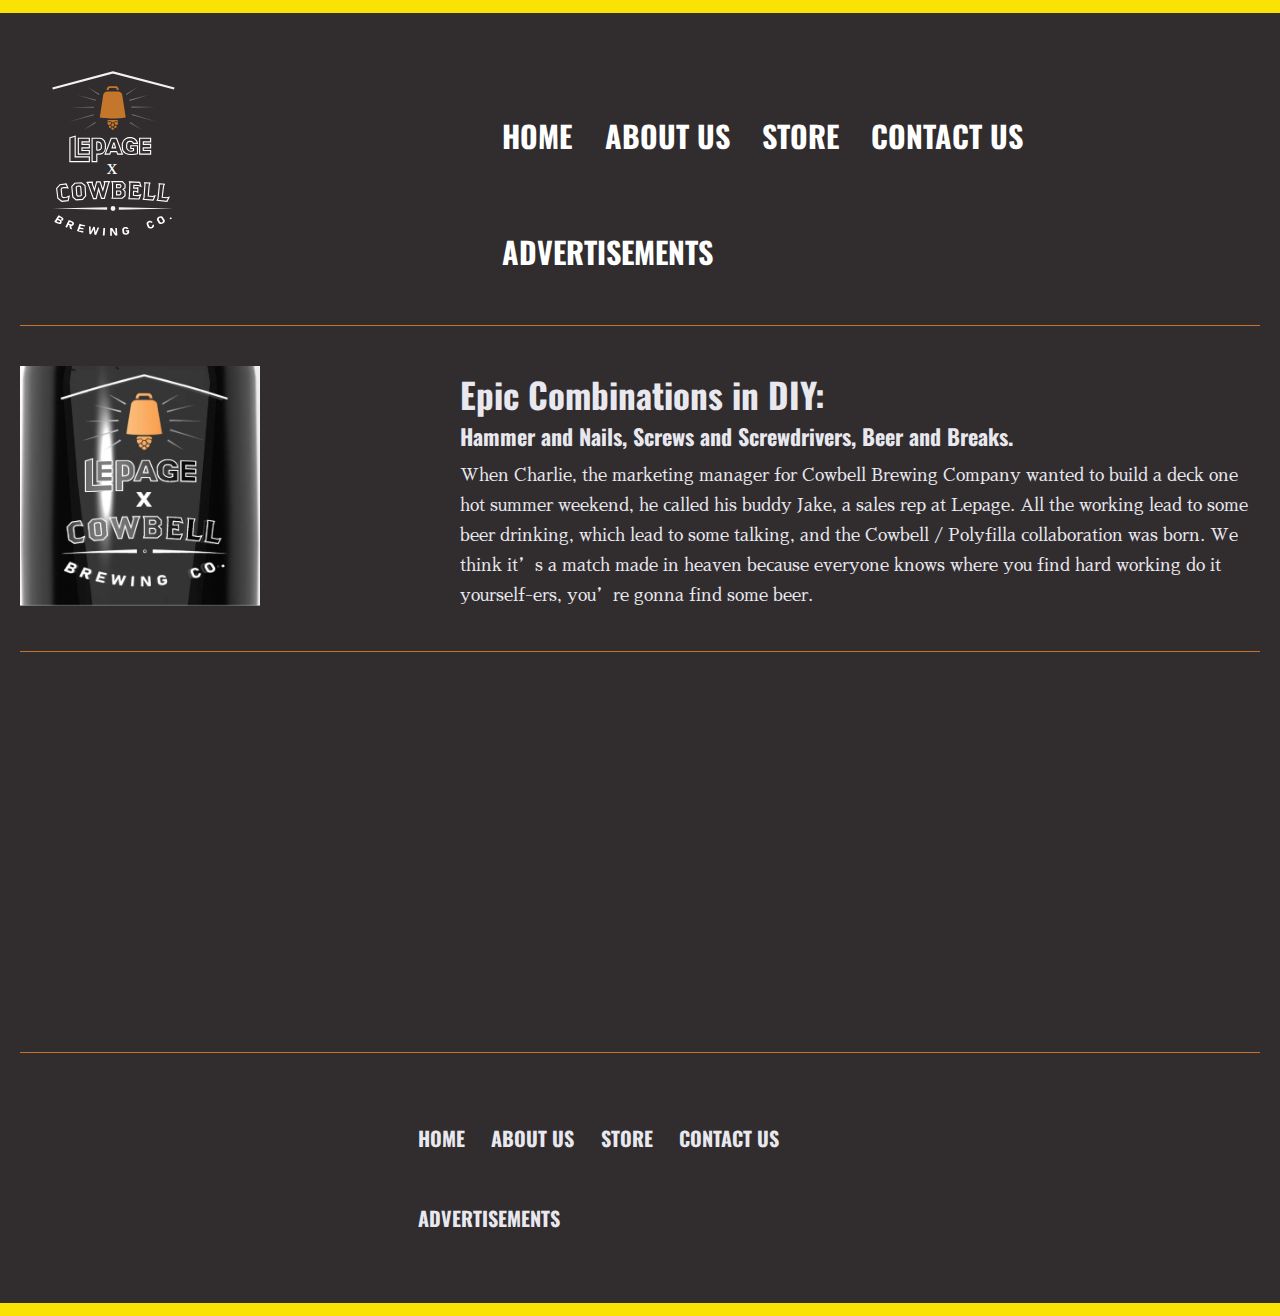
==== About.html @ 15497f91 "fixing about page" ====
<!DOCTYPE html>
<html lang="en">
<head>
	<meta charset="utf-8">
	<link rel="stylesheet" type="text/css" href="css/reset.css">
	<link rel="stylesheet" type="text/css" href="css/main.css">
	<link rel="preconnect" href="https://fonts.gstatic.com">
	<link href="https://fonts.googleapis.com/css2?family=Oswald&display=swap" rel="stylesheet">
	<link rel="preconnect" href="https://fonts.gstatic.com">
	<link href="https://fonts.googleapis.com/css2?family=Sawarabi+Mincho&display=swap" rel="stylesheet">
	<title>About Page</title>
	
</head>
<body>
	<section class="Bar"><h2 class="hidden">Top</h2></section>
	<div id="siteContainer">
	<h2 class="hidden">Logo</h2>

	<!--Header Start-->

		<header id="mainHeader">
			<div id="logo"><img src="images/logo-for-web.svg" width="170" height="200" alt="logo"></div>

	<h2 class="hidden">Nav</h2>
            <nav id="mainNav">
            <ul>
            <li class="navtext"><a href="index.html">HOME</a></li>
            <li class="navtext"><a href="About.html">ABOUT US</a></li>
            <li class="navtext"><a href="shop.html">STORE</a></li>
            <li class="navtext"><a href="contact.html">CONTACT US</a></li>
            <li class="navtext"><a href="ad-page.html">ADVERTISEMENTS</a></li>
            </ul>     

            <button id="button"></button> 
                <div id="burgerCon">
                <ul id="menu">
                <li class="menuText"><a href="index.html">HOME</a></li>
                <li class="menuText"><a href="About.html">ABOUT US</a></li>
                <li class="menuText"><a href="shop.html">STORE</a></li>
                <li class="menuText"><a href="contact.html">CONTACT US</a></li>
                <li class="menuText"><a href="ad-page.html">ADVERTISEMENTS</a></li>
                </ul>
                </div> 
        </nav>

		</header>

		<!--Main Start-->
        

		 <section id="aboutBody">

			<div id="topImg"><img src="images/about-img.svg" width="240" height="240" alt="Img"></div>

        	<h2 class="hidden">About Paragraph</h2>
        	<div><h1 id="aboutTitle">Epic Combinations in DIY:</h1>
                <h2 id="aboutSubTitle">Hammer and Nails, Screws and Screwdrivers, Beer and Breaks.</h2>

                <p id="aboutText">When Charlie, the marketing manager for Cowbell Brewing Company wanted to build a deck one hot summer weekend, he called his buddy Jake, a sales rep at Lepage. All the working lead to some beer drinking, which lead to some talking, and the Cowbell / Polyfilla collaboration was born. We think it’s a match made in heaven because everyone knows where you find hard working do it yourself-ers, you’re gonna find some beer.</p></div>
       	 </section>

        <div class="video">
            <iframe src="https://www.youtube.com/embed/bYKJzBnf95Q?start=0&end=18" width="585" height="340" frameborder="0"></iframe>
        </div>

       	 <!--Main End-->


       	 <!--Footer Start-->

        <footer id="footer">
        	<h2 class="hidden">Bottom Nav</h2>
            <nav id="footerNav">
            <ul>
            <li class="navtextFooter"><a href="index.html">HOME</a></li>
            <li class="navtextFooter"><a href="About.html">ABOUT US</a></li>
            <li class="navtextFooter"><a href="shop.html">STORE</a></li>
            <li class="navtextFooter"><a href="Contact.html">CONTACT US</a></li>
            <li class="navtextFooter"><a href="ad-page.html">ADVERTISEMENTS</a></li>
            </ul>      
        </nav>
        </footer>
        <!--Footer End-->
		
	</div>
	<section class="Bar2"><h2 class="hidden">Bottom</h2></section>



	<script type="text/javascript" src="js/main.js"></script>

</body>
</html>
---- css/main.css ----
@charset "UTF-8";

.hidden {
	display: none;
}

#siteContainer {
	margin: 0 auto;
	max-width: 640px;
	padding-left: 20px;
	padding-right: 20px;
	background-color: #312d2e; 
}

body {
	font-family: Helvetica, Arial, sans-serif;
	font-size: 12px;
	color: #333;
	background-color: #312d2e;
}

img, embed, object, video {
	max-width: 100%;
}

/*---------------------------------------------Header---------------------------------------------*/

.Bar {
	background-color: #fae205;
	height: 13px;
}

#mainHeader {
	margin-top: 25px;
	padding-bottom: 40px;
	display: flex;
	flex-direction: row;
  	justify-content: flex-start;
	border-bottom: solid 1px #C37628;
}

#logo {
	padding-top: 20px;
	padding-left: 20px;
	width: 170px;
}

#mainNav {
	
}

#menu {
	width: 200px;
	height: 210px;
	position: fixed;
	top: 0;
	right: 0;
	background-color: #242424;
	padding: 8px; 
    font-size: 20px;
    font-family: Oswald, Helvetica, sans-serif;
    font-weight: bold;
}

#menuText {
   
}


#burgerCon {
	margin-top: 20px;
	display: none;
	position: relative;
	left: 150px;
}

#burgerCon.slideToggle {
	display: block;
}

#mainNav button {
	background: url(../images/burger-menu.svg) center no-repeat;
	display: flex;
	flex-direction: row;
	position: relative;
	justify-content: right;
	margin-left: 350px;
	border: 0px;
	height: 50px;
	width: 50px;
	transition: all .1s ease;
}	

#mainNav button.expanded {
	transform: rotate(90deg);
}

#mainNav li a {
	display: block;
	padding: 10px 0 10px 0;
	text-align: center;
	color: #ffffff;
}

#mainNav li {
	border-top: 1px solid #efefef;
	border-bottom: 1px solid #efefef;
}

#menuText li:first-child {
	margin-top: 10px;

} 

#menuText li:last-child {
	margin-bottom: 10px;
}


nav a {
	position: relative;
	color: #e8e8ee;
	text-transform: uppercase;
	text-decoration: none;
	transition: color .4s ease-out;

}

#mainNav li a:hover {
	display: block;
	padding: 10px 0 10px 0;
	text-align: center;
	text-decoration: none;
	color: #FAE205;
}

nav a:hover::after {
	border-color: #FAE205;
	transform-origin: right bottom;
	right: 0;			
}

.navtext {
	display: none;
}


/*Header End*/


/*---------------------------------------------Footer---------------------------------------------*/

#footer {
	margin-top: 20px;
	padding-bottom: 40px;
	display: flex;
	flex-direction: row;
  	justify-content: flex-start;
}

#footerNav {

}

.navtextFooter {
	display: none;
}

/*Footer End*/


/*---------------------------------------------Homepage---------------------------------------------*/

#banner {
	margin-top: 0px;
	padding-bottom: 0px;
	display: flex;
	flex-direction: row;
  	justify-content: flex-start;
	border-bottom: solid 1px #C37628;
}


#title {
	padding-top: 30px;
	text-align: center;
	font-size: 50px;
	font-weight: bold;
	font-family: Oswald, Helvetica, sans-serif;
	color: #e8e8ee;
}

#text {
	padding-top: 30px;
	padding-bottom: 30px;
	text-align: center;
	font-size: 20px;
	font-family: Sawarabi Mincho, Helvetica, sans-serif;
	color: #e8e8ee;
	border-bottom: solid 1px #C37628;
}

/*HomePage End*/


/*---------------------------------------------About Page---------------------------------------------*/

#aboutBody {
	margin-top: 40px;
	padding-bottom: 40px;
	display: flex;
	border-bottom: solid 1px #C37628;
}

#aboutTitle {
	display: flex;
	flex-direction: row;
	position: relative;
	width: 800px;
    line-height: 30px;
    margin-left: 20px;
    padding-bottom: 12px;
    padding-top: 15px;
    color: #e8e8ee;
    font-size: 35px;
    font-weight: bold;
    font-family: Oswald, Helvetica, sans-serif;
    width: 95%; 
}

#aboutSubTitle {
	display: flex;
	flex-direction: row;
	position: relative;
	width: 800px;
    line-height: 30px;
    margin-left: 20px;
    padding-bottom: 10px;
    color: #e8e8ee;
    font-size: 20px;
    font-weight: bold;
    font-family: Oswald, Helvetica, sans-serif;
    width: 95%;
}

#aboutText {
	display: flex;
	flex-direction: row;
	position: relative;
    line-height: 30px;
    margin-left: 20px;
    color: #e8e8ee;
    font-size: 15px;
    font-family: Sawarabi Mincho, Helvetica, sans-serif;
    width: 95%;
    /*background: #bf1700;*/
}

#topImg {
	flex-direction: row;
	justify-content: flex-start;
	width: 240px;
	height: 240px;
	padding-top: 130px;
	padding-right: 20px;
	width: 400%;
}

.video {
	display: flex;
	justify-content: center;
	position: relative;
	width: 100%;
	padding-top: 30px;
	padding-bottom: 30px;
	border-bottom: solid 1px #C37628;	
}

.Bar2 {
	display: flex;
	position: relative;
	background-color: #fae205;
	height: 13px;
	margin-top: 30px;
}

/*About End*/


/*---------------------------------------------Shop Page---------------------------------------------*/

#products {
	margin-top: 40px;
	padding-left: 20px;
	padding-right: 20px;
    display: flex;
    flex-direction: column;
    justify-content: space-between;
    padding-bottom: 10px;
}

#shopText {
	display: none;
}


.shopText2 {
	display: flex;
    flex-direction: column;
    justify-content: space-between;
    padding-top: 10px;
    padding-bottom: 30px;
	text-align: center;
	color: #312d2e;
	font-size: 45px;
	font-family: Oswald, Helvetica, sans-serif;
}

.shopText2 a {
	color: #e8e8ee;
	text-transform: uppercase; 
}

.shopText2 a:hover {
	color: #ffde42;
	text-decoration: underline;
}

#line {
	border-bottom: solid 1px #c37628;
	padding: 30px;
}

/*Shop End*/


@media screen and (min-width: 641px) { /*----------------------------------------Desktop Display-----------------------------------*/

	#siteContainer {
	margin: 0 auto;
	max-width: 1300px;
	padding-left: 20px;
	padding-right: 20px;
	background-color: #312d2e;
}


/*---------------------------------------------Header---------------------------------------------*/

	#mainNav {
	margin-left: 300px;
	padding-top: 15px;
	width: 900px;
	position: relative;
	/*background-color: #bf1700;*/
	}

	nav a {
	position: relative;
	color: #e8e8ee;
	text-transform: uppercase;
	text-decoration: none;
	transition: color .4s ease-out;

	}

	nav a::after {
	border-radius: 1em;
	border-top: .1em solid #e8e8ee;
	content: "";
	position: absolute;
	right: 100%;
	bottom: .14em;
	left: 0;
	transition: right .2s cubic-bezier(0,.5,0,1),
	border-color .4s ease-out;

	}

	#mainNav li a:hover {
	display: block;
	padding: 10px 0 10px 0;
	text-align: center;
	text-decoration: none;
	color: #FAE205;
	}

	
	nav a:hover::after {
	border-color: #FAE205;
	transform-origin: right bottom;
	right: 0;				
	}

	.navtext {
	text-align:center;
    vertical-align:top;
    display:inline-block;
    padding: 8px; 
    margin-left: 8px;
    margin-right: 5px;
    margin-top: 50px;
    font-size: 30px;
    font-family: Oswald, Helvetica, sans-serif;
    font-weight: bold;
	}

	#button {
		display: none;
	}

	#burgerCon {
		display: none;
	}

	#menu {
		display: none;
	}

	#mainNav li {
	border-top: none;
	border-bottom: none;	
	}	

	#mainNav li:first-child {
	border-top: none;
	} 

	#mainNav li:last-child {
	border-bottom: none;
	margin-bottom: 0px;
	}

	#mainNav button {
	display: none;
}

	/*#Header End*/


/*---------------------------------------------Homepage---------------------------------------------*/

#banner {
	margin-top: 20px;
	padding-bottom: 20px;
	display: flex;
	flex-direction: row;
  	justify-content: flex-start;
	border-bottom: solid 1px #C37628;
}


#title {
	padding-top: 70px;
	text-align: center;
	font-size: 50px;
	font-weight: bold;
	font-family: Oswald, Helvetica, sans-serif;
	color: #e8e8ee;
}

#text {
	padding-top: 30px;
	padding-bottom: 70px;
	text-align: center;
	font-size: 20px;
	font-family: Sawarabi Mincho, Helvetica, sans-serif;
	color: #e8e8ee;
	border-bottom: solid 1px #C37628;
}

/*Homepage End*/


/*---------------------------------------------About Page---------------------------------------------*/

#aboutBody {
	margin-top: 40px;
	padding-bottom: 40px;
	border-bottom: solid 1px #C37628;
}

#aboutTitle {
	width: 800px;
    line-height: 30px;
    margin-left: 100px;
    padding-bottom: 12px;
    padding-top: 13px;
    color: #e8e8ee;
    font-size: 35px;
    font-weight: bold;
    font-family: Oswald, Helvetica, sans-serif;
    margin: 0 auto;
}

#aboutSubTitle {
	width: 800px;
    line-height: 30px;
    margin-left: 100px;
    padding-bottom: 10px;
    color: #e8e8ee;
    font-size: 22px;
    font-weight: bold;
    font-family: Oswald, Helvetica, sans-serif;
    margin: 0 auto;
}

#aboutText {
	width: 800px;
    line-height: 30px;
    margin-left: 100px;
    color: #e8e8ee;
    font-size: 17px;
    font-family: Sawarabi Mincho, Helvetica, sans-serif;
    margin: 0 auto;
}

#topImg {
	padding-top: 0px;
	padding-left: 0px;
}

.video {
	justify-content: center;
	position: relative;
	width: 100%;
	padding-top: 30px;
	padding-bottom: 30px;
	border-bottom: solid 1px #C37628;	
}

.Bar2 {
	background-color: #fae205;
	height: 13px;
	margin-top: 30px;
}

/*About End*/






/*---------------------------------------------Shop Page---------------------------------------------*/

	#products {
		display: flex;
		flex-direction: row;
	}

	.productImg {
	display: block;
	flex-direction: row;
	padding: 10px;
	margin: 20px;
	}

	#shopText {
	display: flex;
    flex-direction: row;
    justify-content: space-between;
	text-align: center;
	color: #312d2e;
	font-size: 45px;
	font-family: Oswald, Helvetica, sans-serif;
	padding-left: 120px;
	padding-right: 120px;
	margin: 10px;
    }

    #shopText a {
	color: #e8e8ee;
	text-transform: uppercase; 
	}

	#shopText a:hover {
	color: #ffde42;
	text-decoration: underline;
	}

    .shopText2 {
    	display: none;
    }

    /*Shop End*/


    /*---------------------------------------------Footer---------------------------------------------*/

#footer {
	margin-top: 20px;
	padding-bottom: 40px;
	display: flex;
	flex-direction: row;
  	justify-content: flex-start;
}

#footerNav {
	margin-left: 385px;
	width: 520px;
}


.navtextFooter {
	
    text-align:center;
    vertical-align:top;
    display:inline-block;
    padding: 5px; 
    margin-left: 8px;
    margin-right: 5px;
    margin-top: 50px;
    font-size: 20px;
    font-family: Oswald, Helvetica, sans-serif;
    font-weight: bold;

}

/*Footer End*/
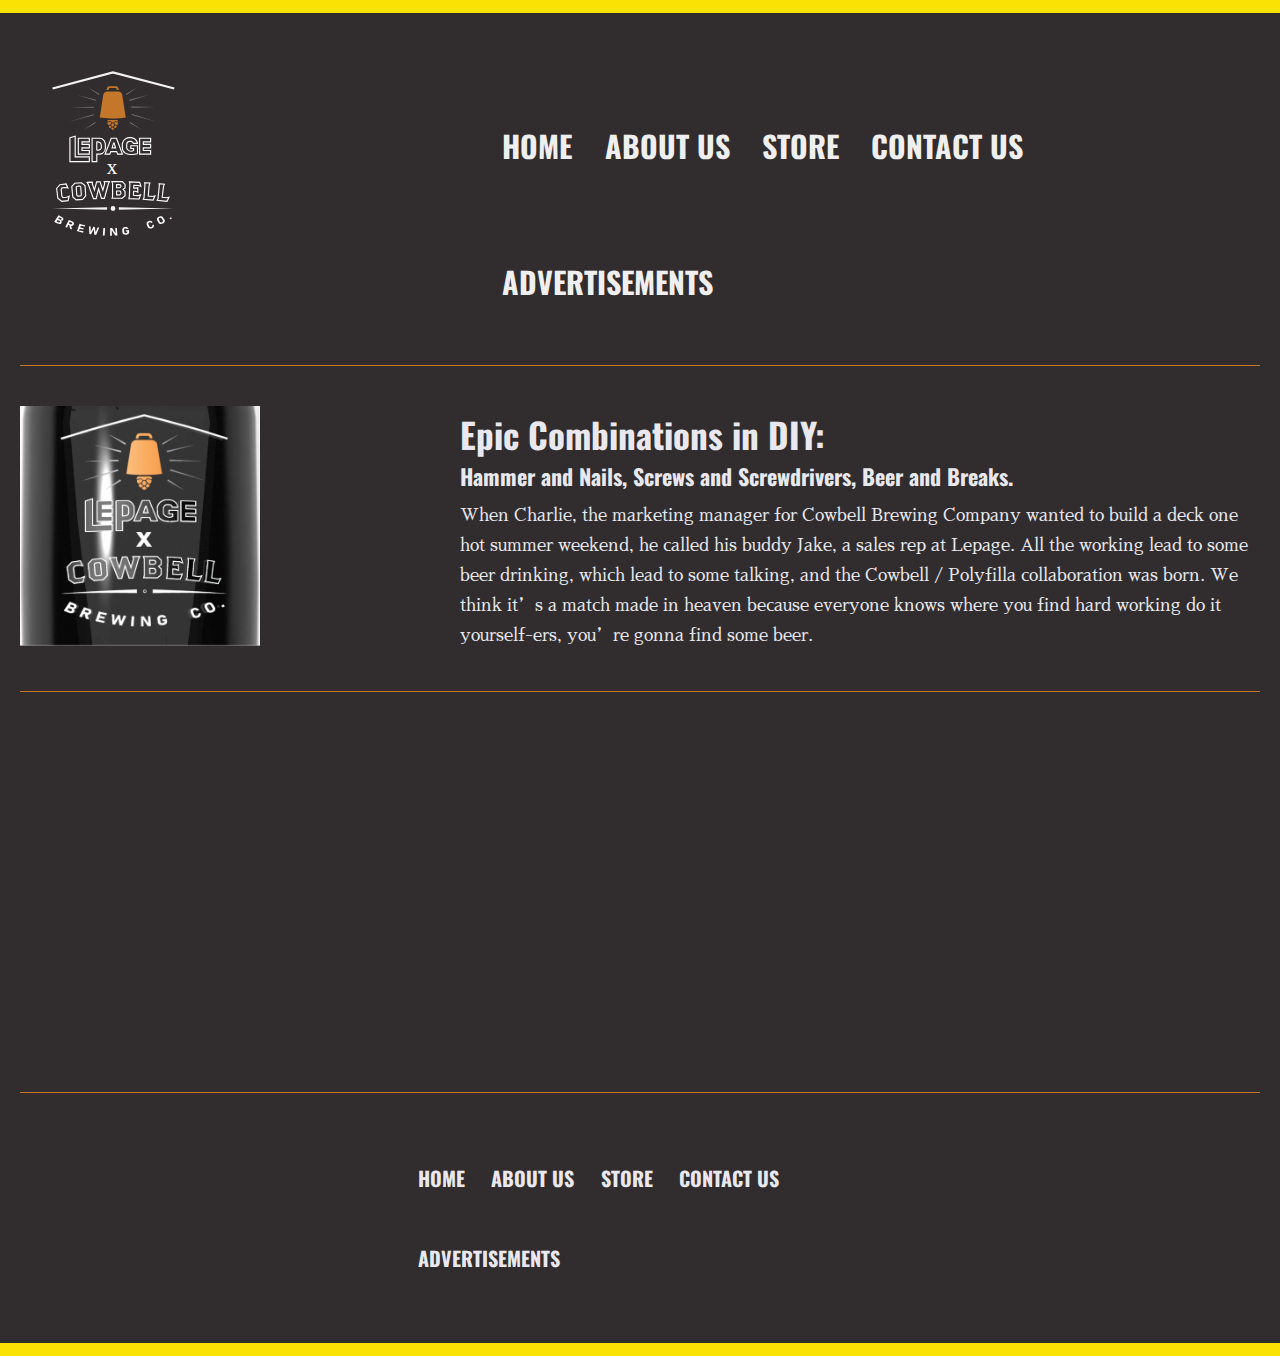
==== commit 2d656b40: "fixing more" ====
--- a/About.html
+++ b/About.html
@@ -25,7 +25,7 @@
             <nav id="mainNav">
             <ul>
             <li class="navtext"><a href="index.html">HOME</a></li>
-            <li class="navtext"><a href="About.html">ABOUT US</a></li>
+            <li class="navtext"><a href="about.html">ABOUT US</a></li>
             <li class="navtext"><a href="shop.html">STORE</a></li>
             <li class="navtext"><a href="contact.html">CONTACT US</a></li>
             <li class="navtext"><a href="ad-page.html">ADVERTISEMENTS</a></li>
@@ -35,7 +35,7 @@
                 <div id="burgerCon">
                 <ul id="menu">
                 <li class="menuText"><a href="index.html">HOME</a></li>
-                <li class="menuText"><a href="About.html">ABOUT US</a></li>
+                <li class="menuText"><a href="about.html">ABOUT US</a></li>
                 <li class="menuText"><a href="shop.html">STORE</a></li>
                 <li class="menuText"><a href="contact.html">CONTACT US</a></li>
                 <li class="menuText"><a href="ad-page.html">ADVERTISEMENTS</a></li>
--- a/css/main.css
+++ b/css/main.css
@@ -51,12 +51,12 @@
 
 #menu {
 	width: 200px;
-	height: 210px;
+	height: 308px;
 	position: fixed;
 	top: 0;
 	right: 0;
 	background-color: #242424;
-	padding: 8px; 
+	padding: 5px;
     font-size: 20px;
     font-family: Oswald, Helvetica, sans-serif;
     font-weight: bold;
@@ -88,34 +88,39 @@
 	border: 0px;
 	height: 50px;
 	width: 50px;
-	transition: all .1s ease;
 }	
 
 #mainNav button.expanded {
-	transform: rotate(90deg);
+	background: url(../images/x-button.svg) center no-repeat;
+    z-index: 1;
+    bottom: 20px;
+    left: 10px;
+    display: flex;
+	flex-direction: row;
+	position: relative;
+	justify-content: right;
+	margin-left: 350px;
+	border: 0px;
+	height: 33px;
+	width: 33px;
 }
 
 #mainNav li a {
+	margin-top: 10px;
+	margin-bottom: 10px;
 	display: block;
 	padding: 10px 0 10px 0;
 	text-align: center;
-	color: #ffffff;
+	color: #efefef;
 }
 
 #mainNav li {
-	border-top: 1px solid #efefef;
 	border-bottom: 1px solid #efefef;
 }
-
-#menuText li:first-child {
-	margin-top: 10px;
-
-} 
 
 #menuText li:last-child {
 	margin-bottom: 10px;
 }
-
 
 nav a {
 	position: relative;
@@ -123,7 +128,6 @@
 	text-transform: uppercase;
 	text-decoration: none;
 	transition: color .4s ease-out;
-
 }
 
 #mainNav li a:hover {
@@ -144,40 +148,19 @@
 	display: none;
 }
 
-
 /*Header End*/
 
 
-/*---------------------------------------------Footer---------------------------------------------*/
-
-#footer {
-	margin-top: 20px;
-	padding-bottom: 40px;
+/*---------------------------------------------Homepage---------------------------------------------*/
+
+#banner {
 	display: flex;
 	flex-direction: row;
   	justify-content: flex-start;
-}
-
-#footerNav {
-
-}
-
-.navtextFooter {
-	display: none;
-}
-
-/*Footer End*/
-
-
-/*---------------------------------------------Homepage---------------------------------------------*/
-
-#banner {
-	margin-top: 0px;
-	padding-bottom: 0px;
-	display: flex;
-	flex-direction: row;
-  	justify-content: flex-start;
+  	padding-top: 0px;
+  	padding-bottom: 0px;
 	border-bottom: solid 1px #C37628;
+	/*border-top: solid 1px #C37628;*/
 }
 
 
@@ -217,7 +200,7 @@
 	flex-direction: row;
 	position: relative;
 	width: 800px;
-    line-height: 30px;
+    line-height: 40px;
     margin-left: 20px;
     padding-bottom: 12px;
     padding-top: 15px;
@@ -303,7 +286,6 @@
 	display: none;
 }
 
-
 .shopText2 {
 	display: flex;
     flex-direction: column;
@@ -332,6 +314,71 @@
 }
 
 /*Shop End*/
+
+
+/*---------------------------------------------Contact Page---------------------------------------------*/
+
+#contactForm {
+	font-size: 20px;
+	color: #e8e8ee;
+	font-family: Oswald, Helvetica, sans-serif;
+	padding-top: 30px;
+	padding-left: 5px;	
+}
+
+#contactForm p {
+	padding-bottom: 15px;
+}	
+
+#sendButton {
+  background-color: #C37628;
+  color: white;
+  padding: 12px 20px;
+  border: none;
+  border-radius: 9px;
+  cursor: pointer;
+  transition: all .2s linear;
+}
+
+#sendButton:hover {
+  border-radius: 13px;
+  background-color: #a9641e;
+}
+
+
+.buttonPadding { 
+	margin-top: 0px;
+	margin-bottom: 10px;
+}
+
+.conPadding {
+	margin-top: 10px;
+	margin-bottom: 10px;
+}
+
+
+/*Contact End*/
+
+
+/*---------------------------------------------Footer---------------------------------------------*/
+
+#footer {
+	margin-top: 20px;
+	padding-bottom: 40px;
+	display: flex;
+	flex-direction: row;
+  	justify-content: flex-start;
+}
+
+#footerNav {
+
+}
+
+.navtextFooter {
+	display: none;
+}
+
+/*Footer End*/
 
 
 @media screen and (min-width: 641px) { /*----------------------------------------Desktop Display-----------------------------------*/
@@ -435,17 +482,23 @@
 	display: none;
 }
 
+	#mainNav button.expanded {
+		display: none;
+	}
+
 	/*#Header End*/
 
 
 /*---------------------------------------------Homepage---------------------------------------------*/
 
 #banner {
-	margin-top: 20px;
-	padding-bottom: 20px;
+	margin-top: 0px;
+	padding-bottom: 0px;
 	display: flex;
 	flex-direction: row;
   	justify-content: flex-start;
+  	padding-bottom: 20px;
+	padding-top: 20px;
 	border-bottom: solid 1px #C37628;
 }
 
@@ -538,10 +591,6 @@
 /*About End*/
 
 
-
-
-
-
 /*---------------------------------------------Shop Page---------------------------------------------*/
 
 	#products {
@@ -584,6 +633,41 @@
     }
 
     /*Shop End*/
+
+
+    /*---------------------------------------------Contact Page---------------------------------------------*/
+
+#contactForm {
+	
+}
+
+#sendButton {
+  background-color: #C37628;
+  color: white;
+  padding: 12px 20px;
+  border: none;
+  border-radius: 9px;
+  cursor: pointer;
+  transition: all .2s linear;
+}
+
+#sendButton:hover {
+  border-radius: 13px;
+  background-color: #a9641e;
+}
+
+
+.buttonPadding { 
+	margin-top: 0px;
+	margin-bottom: 10px;
+}
+
+.conPadding {
+	margin-top: 10px;
+	margin-bottom: 10px;
+}
+
+/*Contact End*/
 
 
     /*---------------------------------------------Footer---------------------------------------------*/
@@ -614,7 +698,6 @@
     font-size: 20px;
     font-family: Oswald, Helvetica, sans-serif;
     font-weight: bold;
-
 }
 
 /*Footer End*/
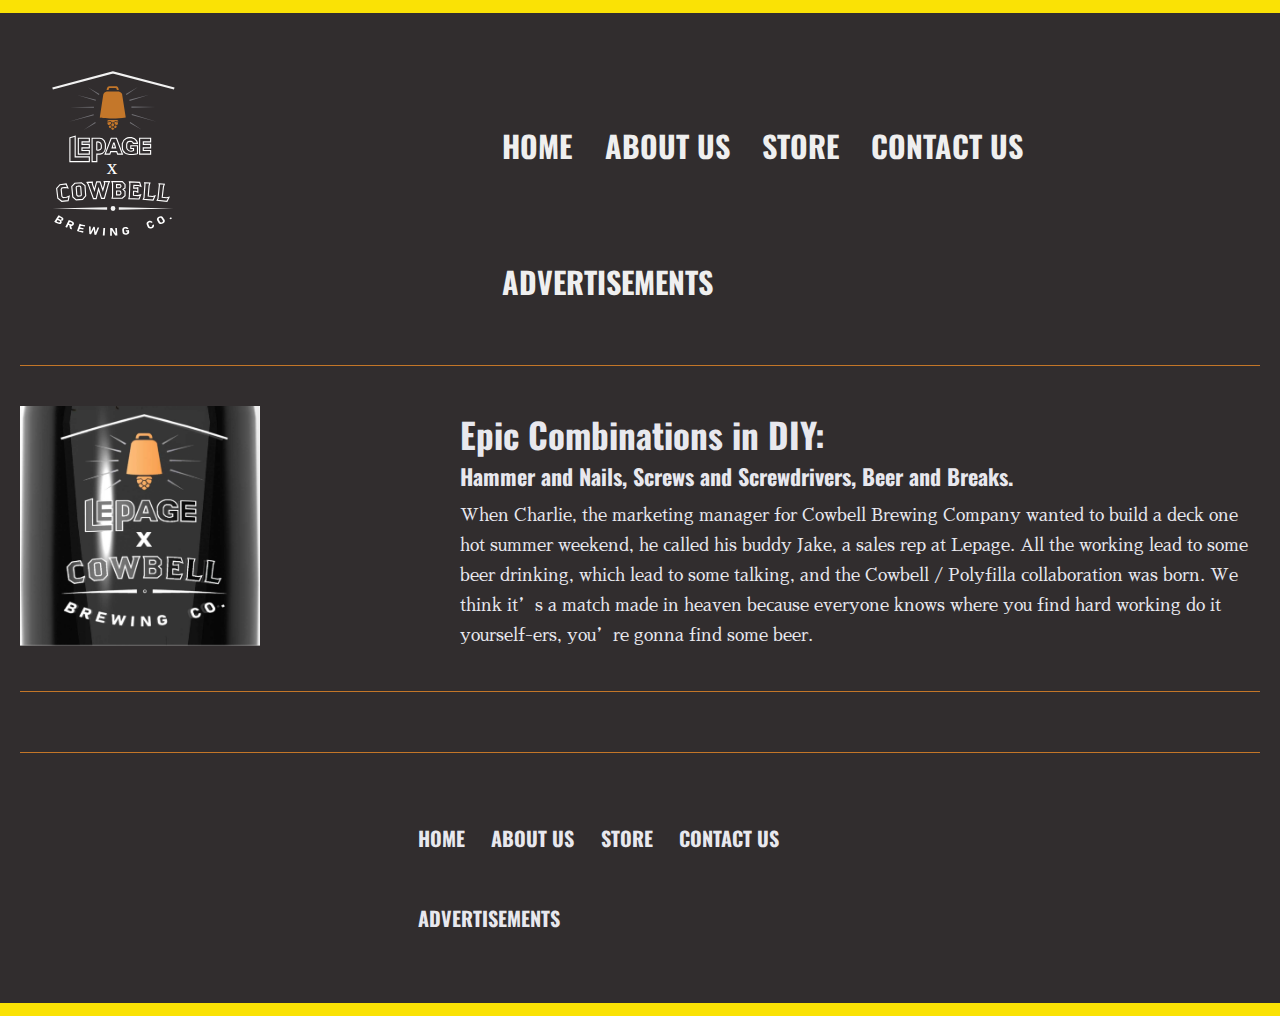
==== commit 199d6ef1: "fixing" ====
--- a/About.html
+++ b/About.html
@@ -1,27 +1,27 @@
 <!DOCTYPE html>
 <html lang="en">
 <head>
-	<meta charset="utf-8">
-	<link rel="stylesheet" type="text/css" href="css/reset.css">
-	<link rel="stylesheet" type="text/css" href="css/main.css">
-	<link rel="preconnect" href="https://fonts.gstatic.com">
-	<link href="https://fonts.googleapis.com/css2?family=Oswald&display=swap" rel="stylesheet">
-	<link rel="preconnect" href="https://fonts.gstatic.com">
-	<link href="https://fonts.googleapis.com/css2?family=Sawarabi+Mincho&display=swap" rel="stylesheet">
-	<title>About Page</title>
-	
+    <meta charset="utf-8">
+    <link rel="stylesheet" type="text/css" href="css/reset.css">
+    <link rel="stylesheet" type="text/css" href="css/main.css">
+    <link rel="preconnect" href="https://fonts.gstatic.com">
+    <link href="https://fonts.googleapis.com/css2?family=Oswald&display=swap" rel="stylesheet">
+    <link rel="preconnect" href="https://fonts.gstatic.com">
+    <link href="https://fonts.googleapis.com/css2?family=Sawarabi+Mincho&display=swap" rel="stylesheet">
+    <title>About Page</title>
+    
 </head>
 <body>
-	<section class="Bar"><h2 class="hidden">Top</h2></section>
-	<div id="siteContainer">
-	<h2 class="hidden">Logo</h2>
+    <section class="Bar"><h2 class="hidden">Top</h2></section>
+    <div id="siteContainer">
+    <h2 class="hidden">Logo</h2>
 
-	<!--Header Start-->
+    <!--Header Start-->
 
-		<header id="mainHeader">
-			<div id="logo"><img src="images/logo-for-web.svg" width="170" height="200" alt="logo"></div>
+        <header id="mainHeader">
+            <div id="logo"><img src="images/logo-for-web.svg" width="170" height="200" alt="logo"></div>
 
-	<h2 class="hidden">Nav</h2>
+    <h2 class="hidden">Nav</h2>
             <nav id="mainNav">
             <ul>
             <li class="navtext"><a href="index.html">HOME</a></li>
@@ -43,33 +43,33 @@
                 </div> 
         </nav>
 
-		</header>
+        </header>
 
-		<!--Main Start-->
+        <!--Main Start-->
         
 
-		 <section id="aboutBody">
+         <section id="aboutBody">
 
-			<div id="topImg"><img src="images/about-img.svg" width="240" height="240" alt="Img"></div>
+            <div id="topImg"><img src="images/about-img.svg" width="240" height="240" alt="Img"></div>
 
-        	<h2 class="hidden">About Paragraph</h2>
-        	<div><h1 id="aboutTitle">Epic Combinations in DIY:</h1>
+            <h2 class="hidden">About Paragraph</h2>
+            <div><h1 id="aboutTitle">Epic Combinations in DIY:</h1>
                 <h2 id="aboutSubTitle">Hammer and Nails, Screws and Screwdrivers, Beer and Breaks.</h2>
 
                 <p id="aboutText">When Charlie, the marketing manager for Cowbell Brewing Company wanted to build a deck one hot summer weekend, he called his buddy Jake, a sales rep at Lepage. All the working lead to some beer drinking, which lead to some talking, and the Cowbell / Polyfilla collaboration was born. We think it’s a match made in heaven because everyone knows where you find hard working do it yourself-ers, you’re gonna find some beer.</p></div>
-       	 </section>
+         </section>
 
         <div class="video">
-            <iframe src="https://www.youtube.com/embed/bYKJzBnf95Q?start=0&end=18" width="585" height="340" frameborder="0"></iframe>
+            
         </div>
 
-       	 <!--Main End-->
+         <!--Main End-->
 
 
-       	 <!--Footer Start-->
+         <!--Footer Start-->
 
         <footer id="footer">
-        	<h2 class="hidden">Bottom Nav</h2>
+            <h2 class="hidden">Bottom Nav</h2>
             <nav id="footerNav">
             <ul>
             <li class="navtextFooter"><a href="index.html">HOME</a></li>
@@ -81,13 +81,13 @@
         </nav>
         </footer>
         <!--Footer End-->
-		
-	</div>
-	<section class="Bar2"><h2 class="hidden">Bottom</h2></section>
+        
+    </div>
+    <section class="Bar2"><h2 class="hidden">Bottom</h2></section>
 
 
 
-	<script type="text/javascript" src="js/main.js"></script>
+    <script type="text/javascript" src="js/main.js"></script>
 
 </body>
 </html>--- a/css/main.css
+++ b/css/main.css
@@ -579,7 +579,7 @@
 	width: 100%;
 	padding-top: 30px;
 	padding-bottom: 30px;
-	border-bottom: solid 1px #C37628;	
+	border-bottom: solid 1px #C37628;
 }
 
 .Bar2 {
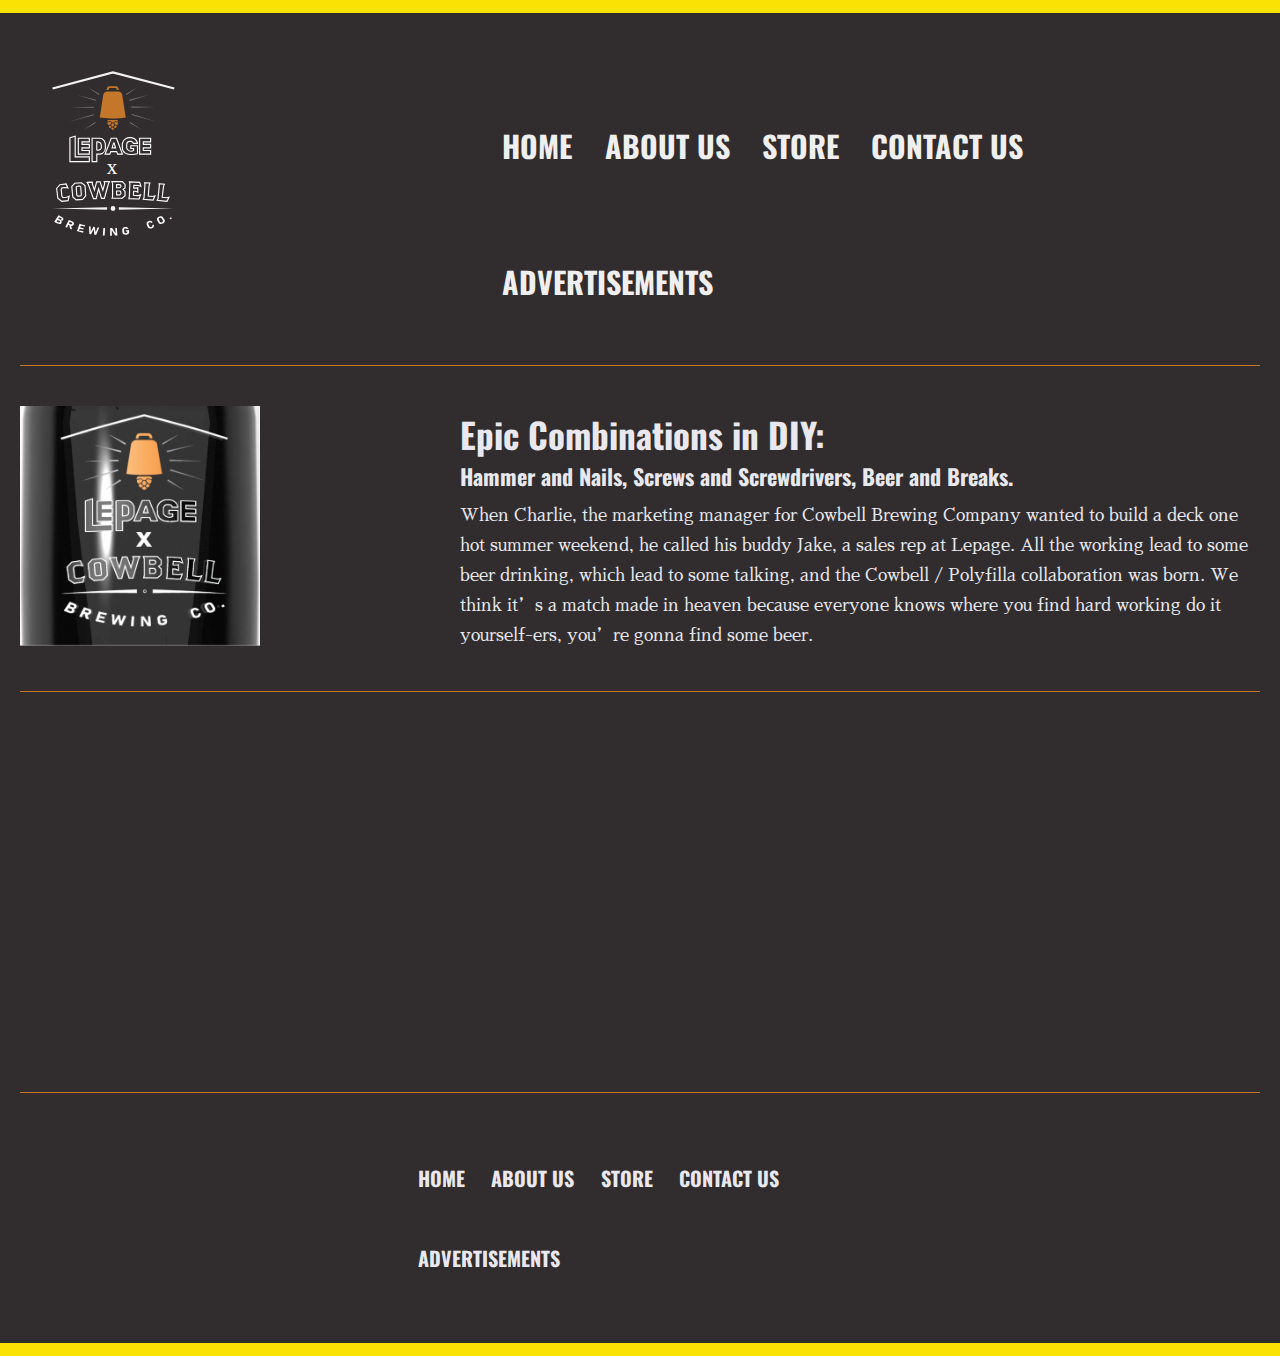
==== commit d120ee72: "fixing" ====
--- a/About.html
+++ b/About.html
@@ -60,7 +60,7 @@
          </section>
 
         <div class="video">
-            
+            <iframe src="https://www.youtube.com/embed/Qomh_rXT9OQ?start=0&end=80" width="585" height="340"></iframe>
         </div>
 
          <!--Main End-->
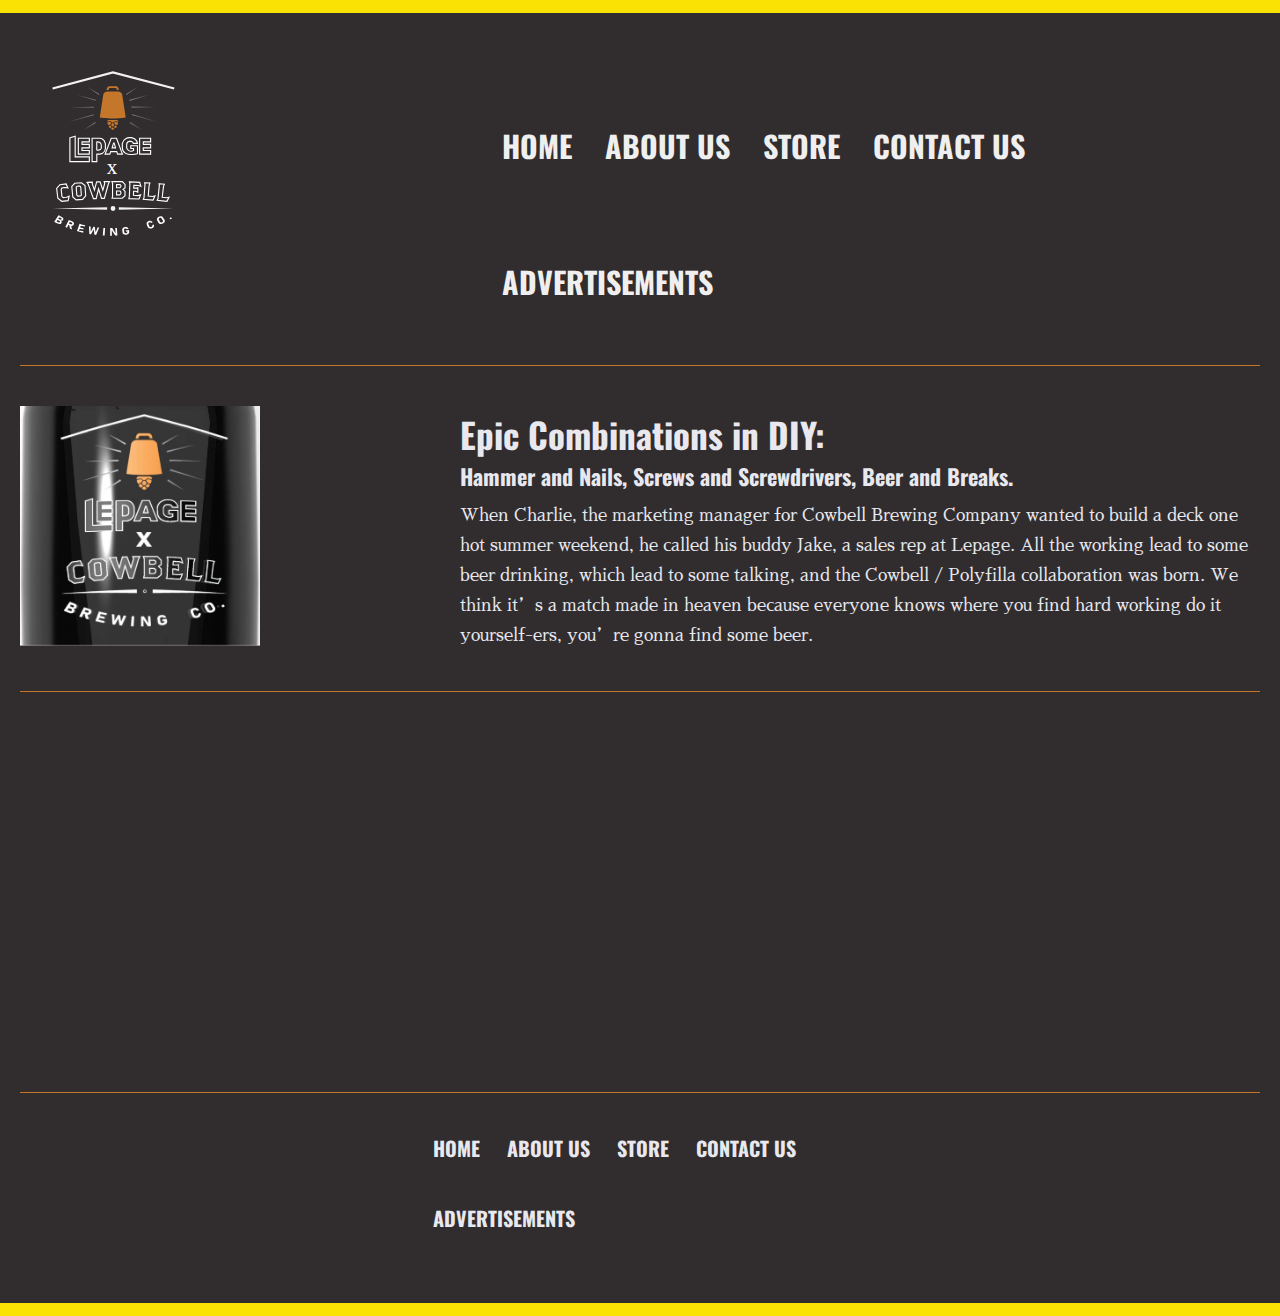
==== commit 4d4016d7: "cleaning up code" ====
--- a/About.html
+++ b/About.html
@@ -33,17 +33,20 @@
 
             <button id="button"></button> 
                 <div id="burgerCon">
+                    <h2 class="hidden">Mobile Nav</h2>
                 <ul id="menu">
-                <li class="menuText"><a href="index.html">HOME</a></li>
-                <li class="menuText"><a href="about.html">ABOUT US</a></li>
-                <li class="menuText"><a href="shop.html">STORE</a></li>
-                <li class="menuText"><a href="contact.html">CONTACT US</a></li>
-                <li class="menuText"><a href="ad-page.html">ADVERTISEMENTS</a></li>
+                <li><a href="index.html">HOME</a></li>
+                <li><a href="about.html">ABOUT US</a></li>
+                <li><a href="shop.html">STORE</a></li>
+                <li><a href="contact.html">CONTACT US</a></li>
+                <li><a href="ad-page.html">ADVERTISEMENTS</a></li>
                 </ul>
                 </div> 
         </nav>
+        </header>
 
-        </header>
+        <!--Header End-->
+
 
         <!--Main Start-->
         
@@ -53,8 +56,8 @@
             <div id="topImg"><img src="images/about-img.svg" width="240" height="240" alt="Img"></div>
 
             <h2 class="hidden">About Paragraph</h2>
-            <div><h1 id="aboutTitle">Epic Combinations in DIY:</h1>
-                <h2 id="aboutSubTitle">Hammer and Nails, Screws and Screwdrivers, Beer and Breaks.</h2>
+            <div><p id="aboutTitle">Epic Combinations in DIY:</p>
+                <p id="aboutSubTitle">Hammer and Nails, Screws and Screwdrivers, Beer and Breaks.</p>
 
                 <p id="aboutText">When Charlie, the marketing manager for Cowbell Brewing Company wanted to build a deck one hot summer weekend, he called his buddy Jake, a sales rep at Lepage. All the working lead to some beer drinking, which lead to some talking, and the Cowbell / Polyfilla collaboration was born. We think it’s a match made in heaven because everyone knows where you find hard working do it yourself-ers, you’re gonna find some beer.</p></div>
          </section>
@@ -69,8 +72,9 @@
          <!--Footer Start-->
 
         <footer id="footer">
+            
+        <nav id="footerNav">
             <h2 class="hidden">Bottom Nav</h2>
-            <nav id="footerNav">
             <ul>
             <li class="navtextFooter"><a href="index.html">HOME</a></li>
             <li class="navtextFooter"><a href="About.html">ABOUT US</a></li>
@@ -80,6 +84,7 @@
             </ul>      
         </nav>
         </footer>
+
         <!--Footer End-->
         
     </div>
--- a/css/main.css
+++ b/css/main.css
@@ -13,10 +13,10 @@
 }
 
 body {
-	font-family: Helvetica, Arial, sans-serif;
+	background-color: #312d2e;
+	font-family: Sawarabi Mincho, Helvetica, sans-serif;
 	font-size: 12px;
-	color: #333;
-	background-color: #312d2e;
+
 }
 
 img, embed, object, video {
@@ -43,10 +43,6 @@
 	padding-top: 20px;
 	padding-left: 20px;
 	width: 170px;
-}
-
-#mainNav {
-	
 }
 
 #menu {
@@ -62,11 +58,6 @@
     font-weight: bold;
 }
 
-#menuText {
-   
-}
-
-
 #burgerCon {
 	margin-top: 20px;
 	display: none;
@@ -160,7 +151,6 @@
   	padding-top: 0px;
   	padding-bottom: 0px;
 	border-bottom: solid 1px #C37628;
-	/*border-top: solid 1px #C37628;*/
 }
 
 
@@ -178,9 +168,57 @@
 	padding-bottom: 30px;
 	text-align: center;
 	font-size: 20px;
+	line-height: 26px;
 	font-family: Sawarabi Mincho, Helvetica, sans-serif;
 	color: #e8e8ee;
+}
+
+#text2 {
+	padding-top: 10px;
+	padding-bottom: 30px;
+	text-align: center;
+	font-size: 21px;
+	font-weight: bold;
+	font-family: Sawarabi Mincho, Helvetica, sans-serif;
+	color: #e8e8ee;
+}
+
+.signUp {
+	display: flex;
+	justify-content: center;
+	position: relative;
+	border-top: solid 1px #C37628;
+	padding-top: 30px;
+	padding-bottom: 25px;
 	border-bottom: solid 1px #C37628;
+}
+
+#updateText {
+	font-size: 30px;
+	color: #e8e8ee;
+	padding-right: 10px;
+	font-family: Oswald, Helvetica, sans-serif;
+	justify-content: center;
+}
+
+#updateBox {
+	padding: 15px;
+	width: 500px;
+}
+
+#sendButtonHome {
+  background-color: #C37628;
+  color: white;
+  padding: 17px 25px;
+  border: none;
+  border-radius: 9px;
+  cursor: pointer;
+  transition: all .2s linear;
+}
+
+#sendButtonHome:hover {
+  border-radius: 13px;
+  background-color: #a9641e;
 }
 
 /*HomePage End*/
@@ -356,8 +394,30 @@
 	margin-bottom: 10px;
 }
 
+#line2 {
+	border-bottom: solid 1px #c37628;
+	padding: 15px;
+}
 
 /*Contact End*/
+
+
+/*---------------------------------------------Ads Page---------------------------------------------*/
+
+.adsVideo {
+	display: flex;
+	justify-content: center;
+	position: relative;
+	padding-top: 30px;
+	padding-bottom: 30px;
+}
+
+.adsImg {
+	padding-bottom: 10px;
+	padding-left: 15px;
+}
+
+/*Ads Page End*/
 
 
 /*---------------------------------------------Footer---------------------------------------------*/
@@ -368,10 +428,6 @@
 	display: flex;
 	flex-direction: row;
   	justify-content: flex-start;
-}
-
-#footerNav {
-
 }
 
 .navtextFooter {
@@ -480,7 +536,7 @@
 
 	#mainNav button {
 	display: none;
-}
+	}
 
 	#mainNav button.expanded {
 		display: none;
@@ -504,22 +560,78 @@
 
 
 #title {
-	padding-top: 70px;
-	text-align: center;
-	font-size: 50px;
+	padding-top: 50px;
+	text-align: center;
+	letter-spacing: 4px;
+	font-size: 55px;
 	font-weight: bold;
 	font-family: Oswald, Helvetica, sans-serif;
 	color: #e8e8ee;
 }
 
 #text {
-	padding-top: 30px;
-	padding-bottom: 70px;
+	display: flex;
+	flex-direction: row;
+	position: relative;
+	padding-left: 150px;
+	width: 1000px;
+	padding-top: 30px;
+	padding-bottom: 10px;
 	text-align: center;
 	font-size: 20px;
+	line-height: 26px;
 	font-family: Sawarabi Mincho, Helvetica, sans-serif;
 	color: #e8e8ee;
+}
+
+#text2 {
+	display: flex;
+	flex-direction: row;
+	position: relative;
+	width: 1000px;
+	padding-left: 183px;
+	padding-top: 10px;
+	padding-bottom: 60px;
+	text-align: center;
+	font-size: 21px;
+	font-weight: bold;
+	font-family: Sawarabi Mincho, Helvetica, sans-serif;
+	color: #e8e8ee;
+}
+
+.signUp {
+	border-top: solid 1px #C37628;
+	padding-top: 30px;
+	padding-bottom: 25px;
 	border-bottom: solid 1px #C37628;
+}
+
+#updateText {
+	font-size: 30px;
+	color: #e8e8ee;
+	padding-right: 10px;
+	font-family: Oswald, Helvetica, sans-serif;
+	justify-content: center;
+}
+
+#updateBox {
+	padding: 15px;
+	width: 500px;
+}
+
+#sendButtonHome {
+  background-color: #C37628;
+  color: white;
+  padding: 17px 25px;
+  border: none;
+  border-radius: 9px;
+  cursor: pointer;
+  transition: all .2s linear;
+}
+
+#sendButtonHome:hover {
+  border-radius: 13px;
+  background-color: #a9641e;
 }
 
 /*Homepage End*/
@@ -576,7 +688,6 @@
 .video {
 	justify-content: center;
 	position: relative;
-	width: 100%;
 	padding-top: 30px;
 	padding-bottom: 30px;
 	border-bottom: solid 1px #C37628;
@@ -636,10 +747,6 @@
 
 
     /*---------------------------------------------Contact Page---------------------------------------------*/
-
-#contactForm {
-	
-}
 
 #sendButton {
   background-color: #C37628;
@@ -670,10 +777,47 @@
 /*Contact End*/
 
 
+/*---------------------------------------------Ads Page---------------------------------------------*/
+
+.adsVideo {
+	justify-content: center;
+	position: relative;
+	padding-top: 30px;
+	padding-bottom: 10px;
+}
+
+#ads {
+	margin-top: 10px;
+	padding-left: 60px;
+	padding-right: 60px;
+    display: flex;
+    flex-direction: row;
+    justify-content: space-between;
+}
+
+#adsBottom {
+	padding-left: 60px;
+	padding-right: 60px;
+	padding-bottom: 10px;
+    display: flex;
+    flex-direction: row;
+    justify-content: space-between;
+}
+
+.adsImg {
+	display: block;
+	flex-direction: row;
+	padding: 10px;
+	margin: 10px;
+}
+
+/*Ads Page End*/
+
+
     /*---------------------------------------------Footer---------------------------------------------*/
 
 #footer {
-	margin-top: 20px;
+	margin-top: 0px;
 	padding-bottom: 40px;
 	display: flex;
 	flex-direction: row;
@@ -681,28 +825,25 @@
 }
 
 #footerNav {
-	margin-left: 385px;
+	margin-left: 400px;
 	width: 520px;
 }
 
-
 .navtextFooter {
-	
     text-align:center;
     vertical-align:top;
     display:inline-block;
     padding: 5px; 
     margin-left: 8px;
     margin-right: 5px;
-    margin-top: 50px;
+    margin-top: 40px;
     font-size: 20px;
     font-family: Oswald, Helvetica, sans-serif;
     font-weight: bold;
 }
 
-/*Footer End*/
-
-
-
-
-
+.footerLine {
+	border-top: solid 1px #C37628;
+}
+
+/*Footer End*/